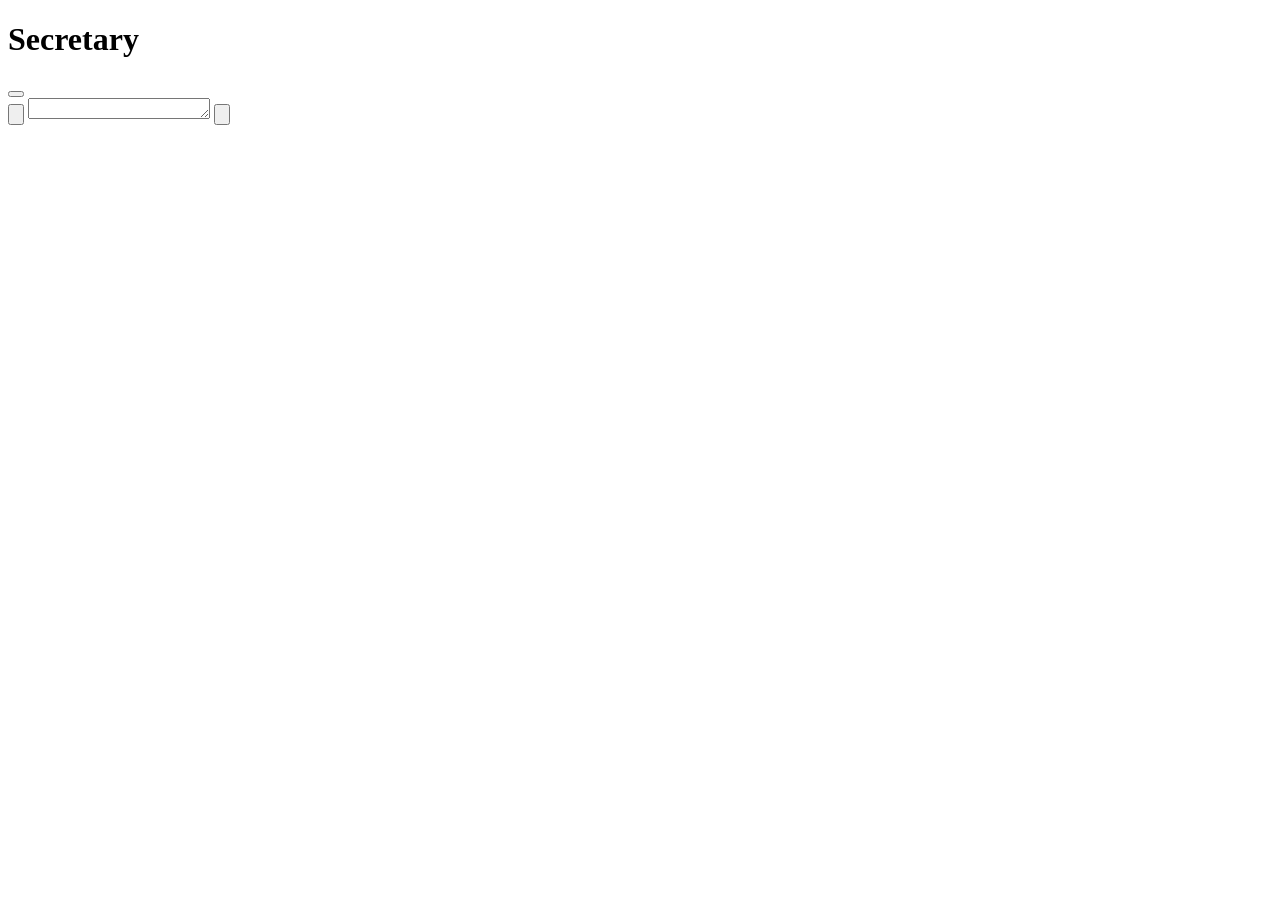
==== app/api/static/index.html @ 8371c8e7 "Split calendar into its own module to cut per-request tokens" ====
<!doctype html>
<html lang="en">
<head>
  <meta charset="utf-8">
  <meta name="viewport" content="width=device-width, initial-scale=1, viewport-fit=cover">
  <title>Secretary</title>
  <meta name="theme-color" content="#1f2937">
  <link rel="manifest" href="/manifest.webmanifest">
  <link rel="icon" href="/static/icons/icon.svg" type="image/svg+xml">
  <link rel="apple-touch-icon" href="/static/icons/icon-192.png">
  <link rel="stylesheet" href="/static/style.css">
</head>
<body>
  <header>
    <h1>Secretary</h1>
    <button id="new-chat" type="button" class="ghost"></button>
  </header>

  <main id="messages" aria-live="polite"></main>

  <form id="composer" autocomplete="off">
    <button id="mic" type="button" class="icon" aria-label="Record">
      <svg viewBox="0 0 24 24" aria-hidden="true"><path d="M12 15a3 3 0 0 0 3-3V6a3 3 0 1 0-6 0v6a3 3 0 0 0 3 3Zm5-3a5 5 0 0 1-10 0H5a7 7 0 0 0 6 6.92V21h2v-2.08A7 7 0 0 0 19 12h-2Z"/></svg>
    </button>
    <textarea id="input" rows="1" required></textarea>
    <button id="send" type="submit" class="icon" aria-label="Send">
      <svg viewBox="0 0 24 24" aria-hidden="true"><path d="M3 20.5 21 12 3 3.5v6.6L15 12 3 13.9Z"/></svg>
    </button>
  </form>

  <script src="/static/app.js"></script>
</body>
</html>
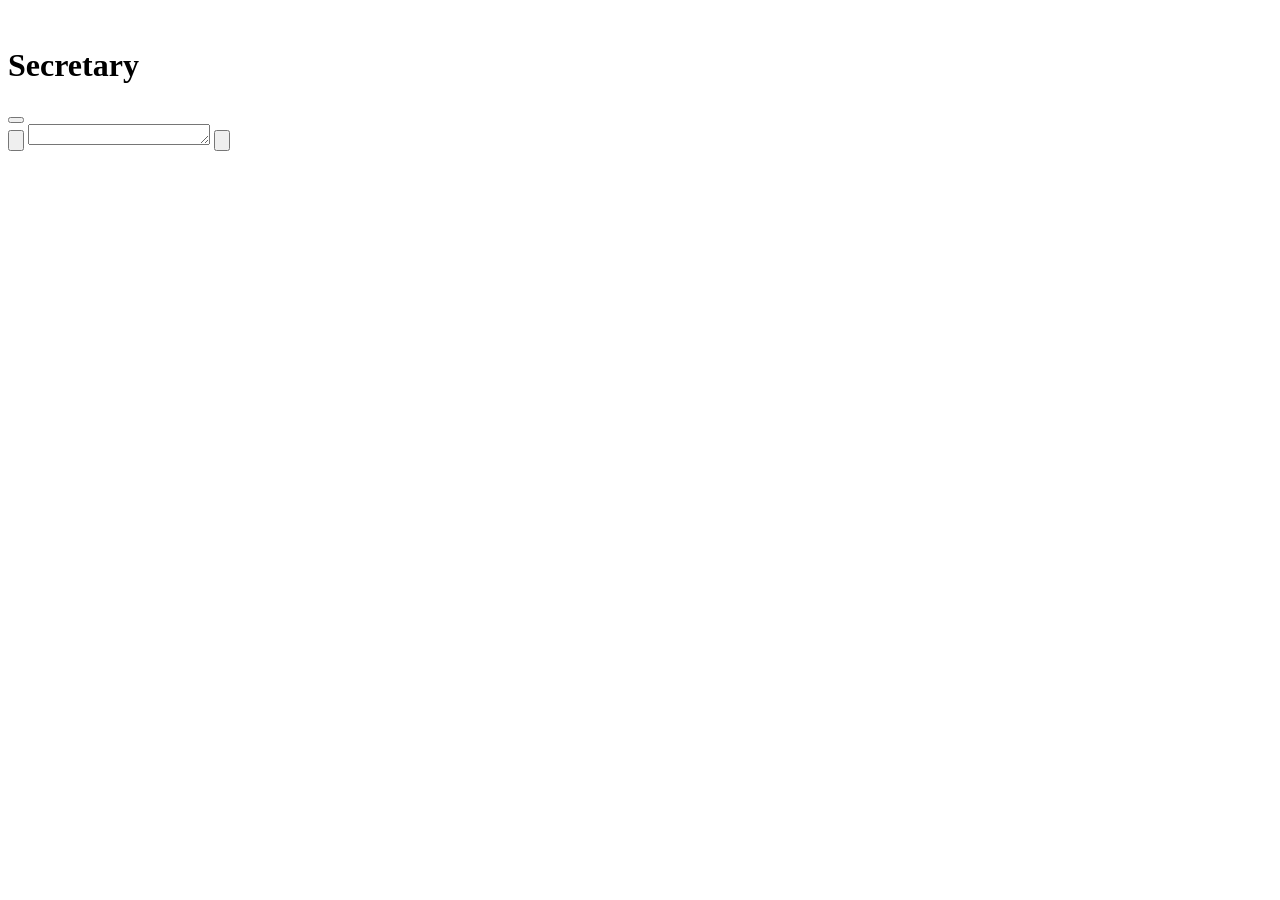
==== commit d66407f9: "Restyle chat and data view: refreshed theme, responsive layout, header icons" ====
--- a/app/api/static/index.html
+++ b/app/api/static/index.html
@@ -4,7 +4,8 @@
   <meta charset="utf-8">
   <meta name="viewport" content="width=device-width, initial-scale=1, viewport-fit=cover">
   <title>Secretary</title>
-  <meta name="theme-color" content="#1f2937">
+  <meta name="theme-color" content="#ffffff" media="(prefers-color-scheme: light)">
+  <meta name="theme-color" content="#141a2b" media="(prefers-color-scheme: dark)">
   <link rel="manifest" href="/manifest.webmanifest">
   <link rel="icon" href="/static/icons/icon.svg" type="image/svg+xml">
   <link rel="apple-touch-icon" href="/static/icons/icon-192.png">
@@ -12,8 +13,15 @@
 </head>
 <body>
   <header>
-    <h1>Secretary</h1>
-    <button id="new-chat" type="button" class="ghost"></button>
+    <div class="brand">
+      <img class="logo" src="/static/icons/icon.svg" alt="">
+      <h1>Secretary</h1>
+    </div>
+    <nav>
+      <a id="dashboard-link" href="/dashboard" class="ghost nav-btn"></a>
+      <a id="csv-link" href="/api/logs.csv" download class="ghost nav-btn"></a>
+      <button id="new-chat" type="button" class="ghost nav-btn"></button>
+    </nav>
   </header>
 
   <main id="messages" aria-live="polite"></main>
